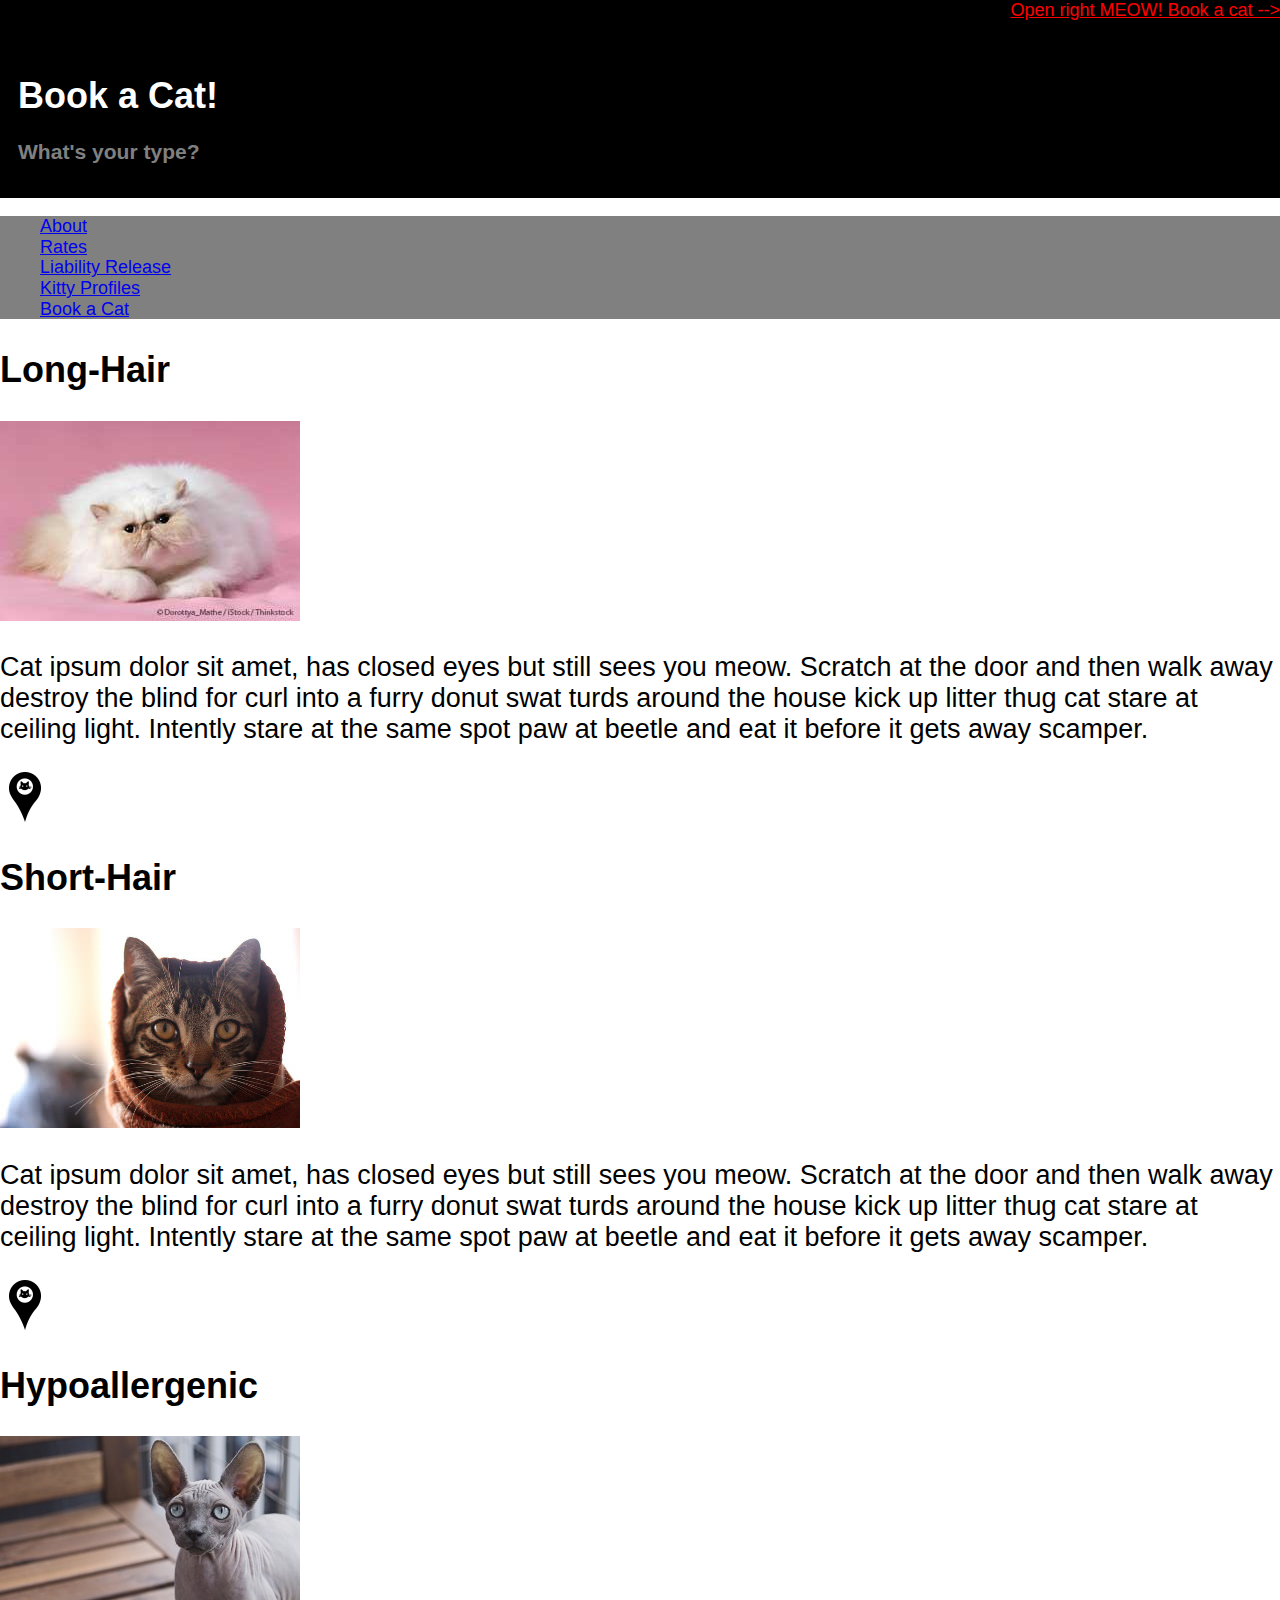
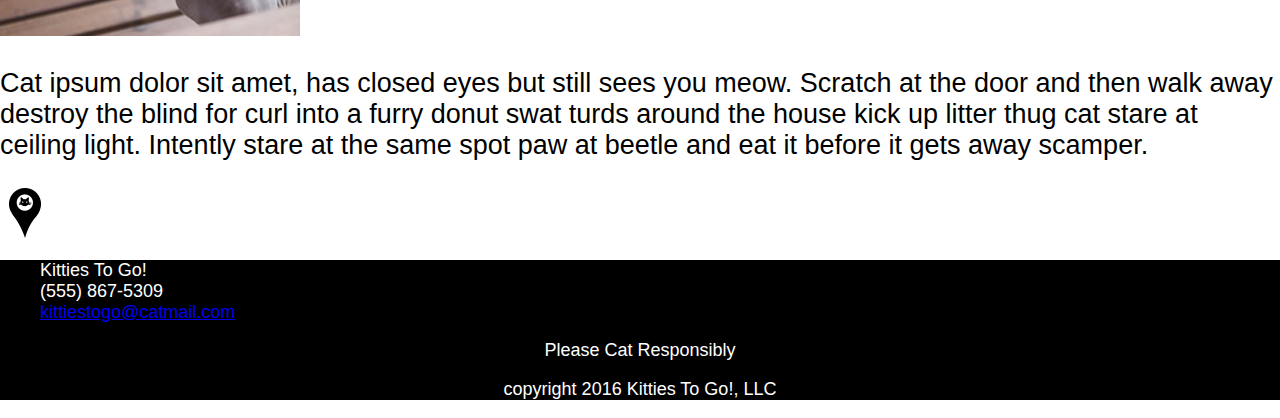
==== bookacat.html @ ce9dfdb2 "adds book-a-cat.html" ====
<!DOCTYPE html>
<html>
  <head>
    <meta charset="utf-8" lang="en">
    <title>Kitties-to-Go</title>
    <link rel="stylesheet" href="styles/normalize.css">
    <link rel="stylesheet" href="styles/stylesheet.css">
  </head>
  <body>
    <header>
      <div class="bookcat">
        <a href="">Open right MEOW! Book a cat --></a>
      </div>
      <div>
        <h1>Book a Cat!</h1>
        <h3 class="subhead">What's your type?</h3>
    </header>
    <nav class="navigation">
      <ul>
        <li><a href="./index.html">About</a></li>
        <li><a href="#">Rates</a></li>
        <li><a href="#">Liability Release</a></li>
        <li><a href="#">Kitty Profiles</a></li>
        <li><a href="#">Book a Cat</a></li>
      </ul>
    </nav>
    <div class="cattypes">
      <article>
        <h2>Long-Hair</h2>
        <img src="photos/longhair.jpg" alt="">
        <p>Cat ipsum dolor sit amet, has closed eyes but
        still sees you meow. Scratch at the door and then
        walk away destroy the blind for curl into a furry
        donut swat turds around the house kick up litter
        thug cat stare at ceiling light. Intently stare
        at the same spot paw at beetle and eat it before
        it gets away scamper.</p>
        <a href"google.com"><img class="catsymbol" src="photos/catsymbol.png" width="50" alt=""></img></a>
      </article>
      <article>
        <h2>Short-Hair</h2>
        <img src="photos/shorthair.jpg" alt="">
        <p>Cat ipsum dolor sit amet, has closed eyes but
        still sees you meow. Scratch at the door and then
        walk away destroy the blind for curl into a furry
        donut swat turds around the house kick up litter
        thug cat stare at ceiling light. Intently stare
        at the same spot paw at beetle and eat it before
        it gets away scamper.</p>
        <a href"google.com"><img class="catsymbol" src="photos/catsymbol.png" width="50" alt=""></img></a>
      </article>
      <article>
        <h2>Hypoallergenic</h2>
        <img src="photos/hypocat.jpg" alt="">
        <p>Cat ipsum dolor sit amet, has closed eyes but
        still sees you meow. Scratch at the door and then
        walk away destroy the blind for curl into a furry
        donut swat turds around the house kick up litter
        thug cat stare at ceiling light. Intently stare
        at the same spot paw at beetle and eat it before
        it gets away scamper.</p>
        <a href"google.com"><img class="catsymbol" src="photos/catsymbol.png" width="50" alt=""></img></a>
      </article>
    </div>
    <footer>
      <div>
        <ul>
          <li>Kitties To Go!</li>
          <li>(555) 867-5309</li>
          <li class="email"><a href="#">kittiestogo@catmail.com</a></li>
        </ul>
      </div>
      <div class="copywrite">
        <p class="copywriteinfo">Please Cat Responsibly</p>
        <p class="copywriteinfo">copyright 2016 Kitties To Go!, LLC</p>
      </div>
    </footer>
  </body>
</html>
---- styles/stylesheet.css ----
* {
  box-sizing: border-box;
}

html {
  font-size: 18px;
  font-family: Verdana, Geneva, sans-serif;
}

header {
  background-color: black;
  height: 11rem;
  padding-left: 1rem;
}

div.bookcat {
  text-align: right;
  color: red;
}

.email a:visited {
   color: red;
 }

 .bookcat a:visited {
    color: red;
  }

nav.navigation {
  background-color: grey;
  justify-content: space-around;

}

ul {
  list-style-type: none;

}

nav ul li a {
  text-decoration: underline;


}
h1 {
  color: white;
  margin-top: 3rem;
}

h3.subhead {
  color: grey;
}

/*div.centercontent is articles and the aside */
 div.centercontent {
 display: flex;
 flex-wrap: nowrap;
 direction: ltr;
 align-items: stretch;
 justify-content: space-around;
 }

section.newscontent {
  display: flex;
  flex-direction: column;
  width: 35rem;
  padding-left: 0.5rem;
 }

article > h2 {
  font-size: 2rem;
}
article > p {
  font-size: 1.5rem;
}

aside.catspotlight {
  display: flex;
  border: 0.1rem solid black;
  flex-direction: column;
  justify-content: space-around;
}

div > h2 {

}
img.catintube {
  width: 3rem;
}

footer {
   background-color: black;
 }

footer div ul{
   align-items: left;
   color: white;
 }

 /*Doesn't work*/
div.email {
  color: red
}


 div.copywrite > p {
   color: white;
   text-align: center;
 }
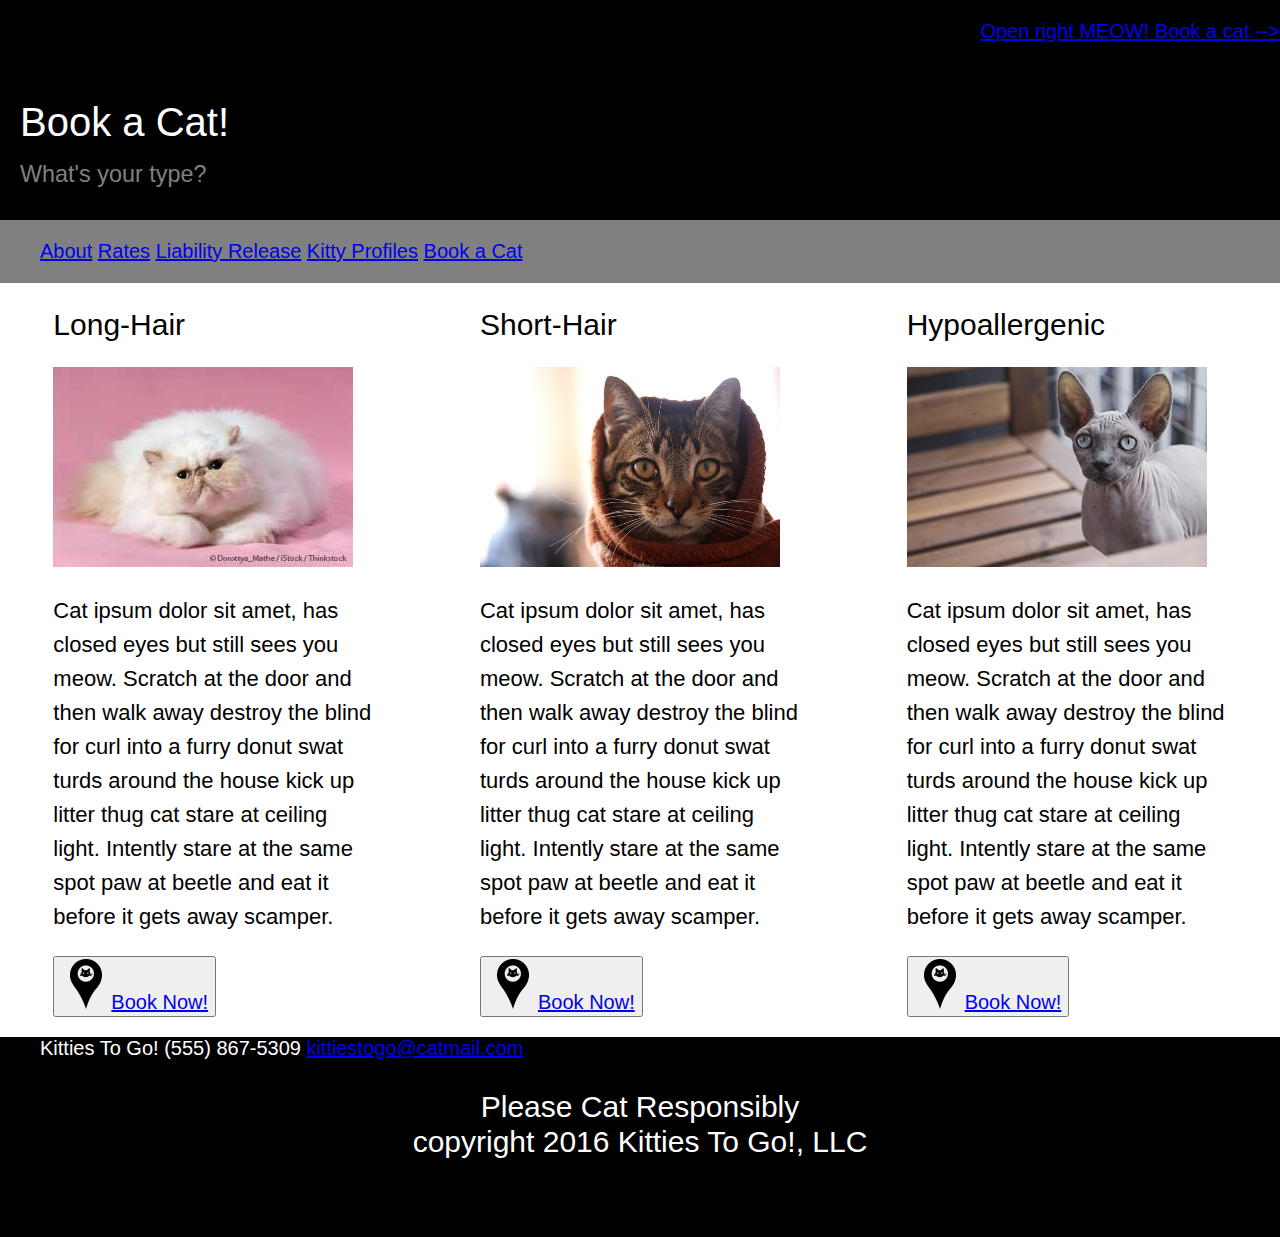
==== commit 5782aa2e: "adds content" ====
--- a/bookacat.html
+++ b/bookacat.html
@@ -9,7 +9,7 @@
   <body>
     <header>
       <div class="bookcat">
-        <a href="">Open right MEOW! Book a cat --></a>
+        <a href="./bookacat.html">Open right MEOW! Book a cat --></a>
       </div>
       <div>
         <h1>Book a Cat!</h1>
@@ -20,8 +20,8 @@
         <li><a href="./index.html">About</a></li>
         <li><a href="#">Rates</a></li>
         <li><a href="#">Liability Release</a></li>
-        <li><a href="#">Kitty Profiles</a></li>
-        <li><a href="#">Book a Cat</a></li>
+        <li><a href="./kittyprofiles.html">Kitty Profiles</a></li>
+        <li><a href="./bookacat.html">Book a Cat</a></li>
       </ul>
     </nav>
     <div class="cattypes">
@@ -35,11 +35,13 @@
         thug cat stare at ceiling light. Intently stare
         at the same spot paw at beetle and eat it before
         it gets away scamper.</p>
-        <a href"google.com"><img class="catsymbol" src="photos/catsymbol.png" width="50" alt=""></img></a>
+        <button>
+          <a class="booknowbutton" href="https://www.youtube.com/watch?v=oHg5SJYRHA0"><img class="catsymbol" src="photos/catsymbol.png" width="50" alt=""></img>Book Now!</a>
+        </button>
       </article>
       <article>
         <h2>Short-Hair</h2>
-        <img src="photos/shorthair.jpg" alt="">
+        <img src="./photos/shorthair.jpg" alt="">
         <p>Cat ipsum dolor sit amet, has closed eyes but
         still sees you meow. Scratch at the door and then
         walk away destroy the blind for curl into a furry
@@ -47,11 +49,13 @@
         thug cat stare at ceiling light. Intently stare
         at the same spot paw at beetle and eat it before
         it gets away scamper.</p>
-        <a href"google.com"><img class="catsymbol" src="photos/catsymbol.png" width="50" alt=""></img></a>
+        <button>
+          <a class="booknowbutton" href="https://www.youtube.com/watch?v=oHg5SJYRHA0"><img class="catsymbol" src="photos/catsymbol.png" width="50" alt=""></img>Book Now!</a>
+        </button>
       </article>
       <article>
         <h2>Hypoallergenic</h2>
-        <img src="photos/hypocat.jpg" alt="">
+        <img src="./photos/hypocat.jpg" alt="">
         <p>Cat ipsum dolor sit amet, has closed eyes but
         still sees you meow. Scratch at the door and then
         walk away destroy the blind for curl into a furry
@@ -59,20 +63,21 @@
         thug cat stare at ceiling light. Intently stare
         at the same spot paw at beetle and eat it before
         it gets away scamper.</p>
-        <a href"google.com"><img class="catsymbol" src="photos/catsymbol.png" width="50" alt=""></img></a>
+        <button>
+          <a class="booknowbutton" href="https://www.youtube.com/watch?v=oHg5SJYRHA0"><img class="catsymbol" src="photos/catsymbol.png" width="50" alt=""></img>Book Now!</a>
+        </button>
       </article>
     </div>
     <footer>
       <div>
-        <ul>
+        <ul class="contact">
           <li>Kitties To Go!</li>
           <li>(555) 867-5309</li>
           <li class="email"><a href="#">kittiestogo@catmail.com</a></li>
         </ul>
       </div>
       <div class="copywrite">
-        <p class="copywriteinfo">Please Cat Responsibly</p>
-        <p class="copywriteinfo">copyright 2016 Kitties To Go!, LLC</p>
+        <p class="copywriteinfo">Please Cat Responsibly<br>copyright 2016 Kitties To Go!, LLC</p>
       </div>
     </footer>
   </body>
--- a/styles/stylesheet.css
+++ b/styles/stylesheet.css
@@ -1,9 +1,10 @@
 * {
   box-sizing: border-box;
+  font-weight: normal;
 }
 
 html {
-  font-size: 18px;
+  font-size: 20px;
   font-family: Verdana, Geneva, sans-serif;
 }
 
@@ -16,39 +17,48 @@
 div.bookcat {
   text-align: right;
   color: red;
+  font-size: 1rem;
+  padding-top: 1rem;
 }
 
-.email a:visited {
-   color: red;
- }
-
- .bookcat a:visited {
+.bookcat a:visited {
     color: red;
   }
 
 nav.navigation {
+  display: flex;
   background-color: grey;
   justify-content: space-around;
-
+  flex-direction: row;
+  flex-wrap: wrap;
 }
 
-ul {
+nav ul {
   list-style-type: none;
+  flex: 1 1 100%;
+}
+
+li {
+  display: inline-block;
 
 }
 
 nav ul li a {
   text-decoration: underline;
 
-
-}
-h1 {
-  color: white;
-  margin-top: 3rem;
 }
 
-h3.subhead {
+header h1 {
+  color: white;
+  margin-top: 2.8rem;
+  margin-bottom: 0rem;
+}
+
+header h3.subhead {
   color: grey;
+  font-weight: normal;
+  margin-bottom: 5rem;
+  margin-top: 0.8rem;
 }
 
 /*div.centercontent is articles and the aside */
@@ -62,16 +72,23 @@
 
 section.newscontent {
   display: flex;
+  flex-wrap: wrap;
   flex-direction: column;
   width: 35rem;
   padding-left: 0.5rem;
+  border: 1px solid black;
  }
 
 article > h2 {
-  font-size: 2rem;
+  font-size: 1.5rem;
 }
 article > p {
-  font-size: 1.5rem;
+  font-size: 1.1rem;
+  line-height: 1.7rem;
+}
+
+p.italic {
+  font-style: italic;
 }
 
 aside.catspotlight {
@@ -79,31 +96,63 @@
   border: 0.1rem solid black;
   flex-direction: column;
   justify-content: space-around;
+  align-content: center;
+}
+
+aside > div {
+
 }
 
 div > h2 {
+  font-size: 1.2rem;
 
 }
+
 img.catintube {
   width: 3rem;
 }
 
 footer {
-   background-color: black;
+  background-color: black;
+  position: relative;
+  bottom: 0;
+  width: 100%;
+  height: 10rem;
+  margin-top: 1rem;
+}
+
+footer div ul li {
+   align-items: left;
+   color: white;
+
  }
 
-footer div ul{
-   align-items: left;
-   color: white;
- }
-
- /*Doesn't work*/
 div.email {
   color: red
 }
 
+.email a:visited {
+   color: red;
+ }
 
- div.copywrite > p {
-   color: white;
-   text-align: center;
- }
+
+div.copywrite > p {
+ color: white;
+ text-align: center;
+ font-size: 1.5rem;
+}
+
+/* Code for Book a Cat page */
+
+div.cattypes {
+  display: flex;
+  justify-content: space-around;
+}
+
+.cattypes article {
+  width: 25%;
+}
+
+img.catsymbol {
+
+}
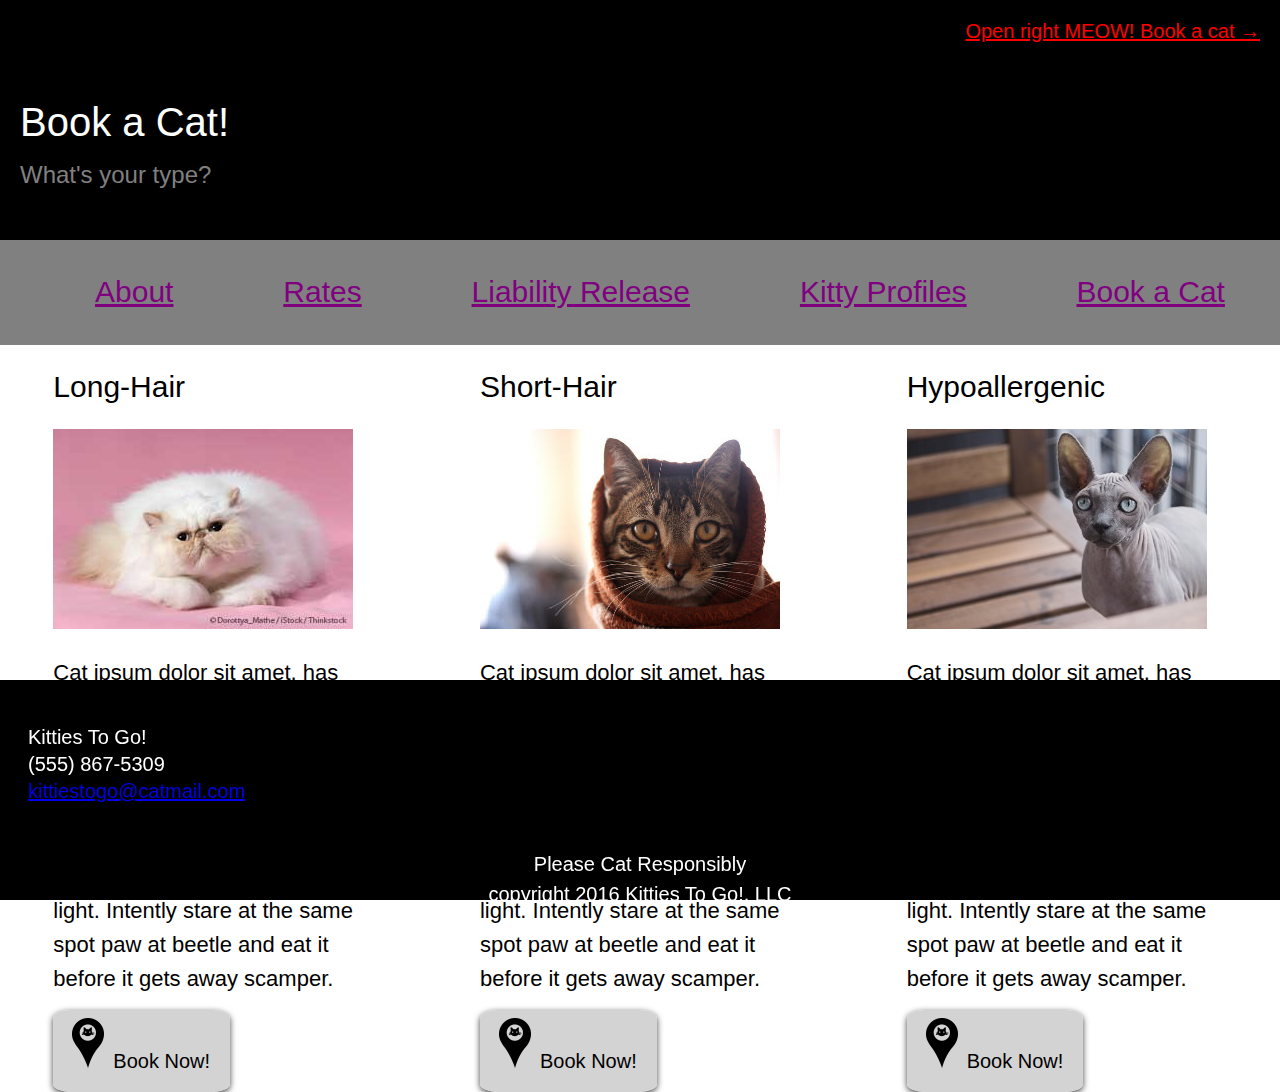
==== commit 1b63d521: "fixes more layout issues" ====
--- a/bookacat.html
+++ b/bookacat.html
@@ -9,11 +9,12 @@
   <body>
     <header>
       <div class="bookcat">
-        <a href="./bookacat.html">Open right MEOW! Book a cat --></a>
+        <a href="./bookacat.html">Open right MEOW! Book a cat →</a>
       </div>
       <div>
         <h1>Book a Cat!</h1>
         <h3 class="subhead">What's your type?</h3>
+      </div>
     </header>
     <nav class="navigation">
       <ul>
@@ -35,9 +36,7 @@
         thug cat stare at ceiling light. Intently stare
         at the same spot paw at beetle and eat it before
         it gets away scamper.</p>
-        <button>
-          <a class="booknowbutton" href="https://www.youtube.com/watch?v=oHg5SJYRHA0"><img class="catsymbol" src="photos/catsymbol.png" width="50" alt=""></img>Book Now!</a>
-        </button>
+        <a class="button" href="https://www.youtube.com/watch?v=oHg5SJYRHA0"><img class="catsymbol" src="photos/catsymbol.png" width="50" alt="">Book Now!</a>
       </article>
       <article>
         <h2>Short-Hair</h2>
@@ -49,9 +48,7 @@
         thug cat stare at ceiling light. Intently stare
         at the same spot paw at beetle and eat it before
         it gets away scamper.</p>
-        <button>
-          <a class="booknowbutton" href="https://www.youtube.com/watch?v=oHg5SJYRHA0"><img class="catsymbol" src="photos/catsymbol.png" width="50" alt=""></img>Book Now!</a>
-        </button>
+        <a class="button" href="https://www.youtube.com/watch?v=oHg5SJYRHA0"><img class="catsymbol" src="photos/catsymbol.png" width="50" alt="">Book Now!</a>
       </article>
       <article>
         <h2>Hypoallergenic</h2>
@@ -63,9 +60,7 @@
         thug cat stare at ceiling light. Intently stare
         at the same spot paw at beetle and eat it before
         it gets away scamper.</p>
-        <button>
-          <a class="booknowbutton" href="https://www.youtube.com/watch?v=oHg5SJYRHA0"><img class="catsymbol" src="photos/catsymbol.png" width="50" alt=""></img>Book Now!</a>
-        </button>
+        <a class="button" href="https://www.youtube.com/watch?v=oHg5SJYRHA0"><img class="catsymbol" src="photos/catsymbol.png" width="50" alt="">Book Now!</a>
       </article>
     </div>
     <footer>
--- a/styles/stylesheet.css
+++ b/styles/stylesheet.css
@@ -6,46 +6,22 @@
 html {
   font-size: 20px;
   font-family: Verdana, Geneva, sans-serif;
+  height: 100%;
+}
+
+html {
+  min-height: 100%;
+  position: relative;
+}
+
+body {
+  height: 100%;
 }
 
 header {
   background-color: black;
-  height: 11rem;
+  height: 12rem;
   padding-left: 1rem;
-}
-
-div.bookcat {
-  text-align: right;
-  color: red;
-  font-size: 1rem;
-  padding-top: 1rem;
-}
-
-.bookcat a:visited {
-    color: red;
-  }
-
-nav.navigation {
-  display: flex;
-  background-color: grey;
-  justify-content: space-around;
-  flex-direction: row;
-  flex-wrap: wrap;
-}
-
-nav ul {
-  list-style-type: none;
-  flex: 1 1 100%;
-}
-
-li {
-  display: inline-block;
-
-}
-
-nav ul li a {
-  text-decoration: underline;
-
 }
 
 header h1 {
@@ -61,27 +37,74 @@
   margin-top: 0.8rem;
 }
 
-/*div.centercontent is articles and the aside */
- div.centercontent {
- display: flex;
- flex-wrap: nowrap;
- direction: ltr;
- align-items: stretch;
- justify-content: space-around;
- }
+div.bookcat {
+  text-align: right;
+  color: red;
+  font-size: 1rem;
+  padding-top: 1rem;
+}
+
+div.bookcat a {
+  color: red;
+  margin-right: 1rem;
+}
+
+.bookcat a:visited {
+  color: red;
+}
+
+nav.navigation {
+  background-color: grey;
+  padding: 0.005rem;
+}
+
+nav ul {
+  display: flex;
+  flex-direction: row;
+  list-style-type: none;
+  background-color: grey;
+  justify-content: space-around;
+}
+
+li {
+  padding: 0.5em;
+  font-size: 1.5rem;
+}
+
+nav ul li a {
+  text-decoration: underline;
+  color: purple;
+}
+
+
+/*div.centercontent is articles and aside */
+
+div.centercontent {
+  display: flex;
+  flex-wrap: nowrap;
+  direction: ltr;
+  align-items: baseline;
+  justify-content: space-around;
+  margin-top: 1rem;
+  padding-bottom: -11rem;
+}
+
+/* section.newscontent is only the news section */
 
 section.newscontent {
   display: flex;
   flex-wrap: wrap;
   flex-direction: column;
-  width: 35rem;
-  padding-left: 0.5rem;
-  border: 1px solid black;
- }
-
-article > h2 {
-  font-size: 1.5rem;
-}
+  width: 60%;
+  padding: 1rem;
+
+}
+
+section.newscontent h2 {
+  font-size: 2rem;
+  margin-bottom: 0.75rem;
+}
+
 article > p {
   font-size: 1.1rem;
   line-height: 1.7rem;
@@ -91,40 +114,67 @@
   font-style: italic;
 }
 
+ /* Aside code */
+
 aside.catspotlight {
   display: flex;
-  border: 0.1rem solid black;
+  flex-direction: row;
+  align-items: center;
+  flex-wrap: wrap;
+  max-width: 16%;
+  border: 1px solid black;
+  justify-content: space-around;
+}
+
+aside.catspotlight div {
+  display: flex;
   flex-direction: column;
-  justify-content: space-around;
-  align-content: center;
-}
-
-aside > div {
-
-}
-
-div > h2 {
+  align-items: center;
+}
+
+aside.catspotlight div p {
+  align-items: flex-start;
+}
+
+aside.catspotlight div a {
+  color: red;
+  margin-bottom: 1rem;
+}
+
+aside.catspotlight div h2 {
+  font-size: 1.8rem;
+  margin-bottom: 0.6rem;
+}
+
+div h3 {
   font-size: 1.2rem;
-
-}
-
-img.catintube {
-  width: 3rem;
+}
+
+html {
+  position: absolute;
 }
 
 footer {
   background-color: black;
-  position: relative;
-  bottom: 0;
+  position: fixed;
+  bottom: 0rem;
   width: 100%;
-  height: 10rem;
-  margin-top: 1rem;
-}
-
-footer div ul li {
+  height: 11rem;
+  margin-bottom: 0rem;
+  margin-top: 15rem;
+}
+
+footer div ul.contact {
+  padding: 1.2rem;
+}
+
+ul.contact li{
    align-items: left;
    color: white;
-
+   display: block;
+   padding: 0.1rem;
+   margin-left: 0.1rem;
+   font-size: 1rem;
  }
 
 div.email {
@@ -135,11 +185,15 @@
    color: red;
  }
 
-
-div.copywrite > p {
+.copywrite {
  color: white;
  text-align: center;
- font-size: 1.5rem;
+ font-size: 1rem;
+ position: relative;
+}
+
+p.copywriteinfo {
+  line-height: 1.5rem;
 }
 
 /* Code for Book a Cat page */
@@ -153,6 +207,50 @@
   width: 25%;
 }
 
-img.catsymbol {
-
-}
+a.button {
+  background-color: lightgrey;
+  padding: 2rem 1rem 1rem 0.5rem;
+  border-radius: 10%;
+  color: black;
+  text-decoration: none;
+  box-shadow: 0px 2px 6px #444;
+  margin-bottom: 2rem;
+}
+
+a.button:hover {
+  color: red;
+}
+
+/* Code for kittyprofiles page */
+div.catprofiles {
+  display: flex;
+  flex-direction: column;
+  min-height: 100%;
+  padding-bottom: 11rem;
+}
+
+div.catprofiles article {
+  display: flex;
+  flex-direction: row;
+}
+
+div.catprofiles article h2 {
+  margin-left: 6rem;
+  font-weight: lighter;
+  color: cornflowerblue;
+  font-style: italic;
+  margin-bottom: 0rem;
+}
+
+div.descriptionandbutton p {
+  width: 60%;
+  margin-top: 6.5rem;
+  font-size: 1.5rem;
+  align-self: baseline;
+
+}
+.catphoto {
+  border: 0.1rem solid #ddd;
+  padding: 0.5rem;
+  margin: 0.5rem 1.5rem 1rem 1rem;
+}
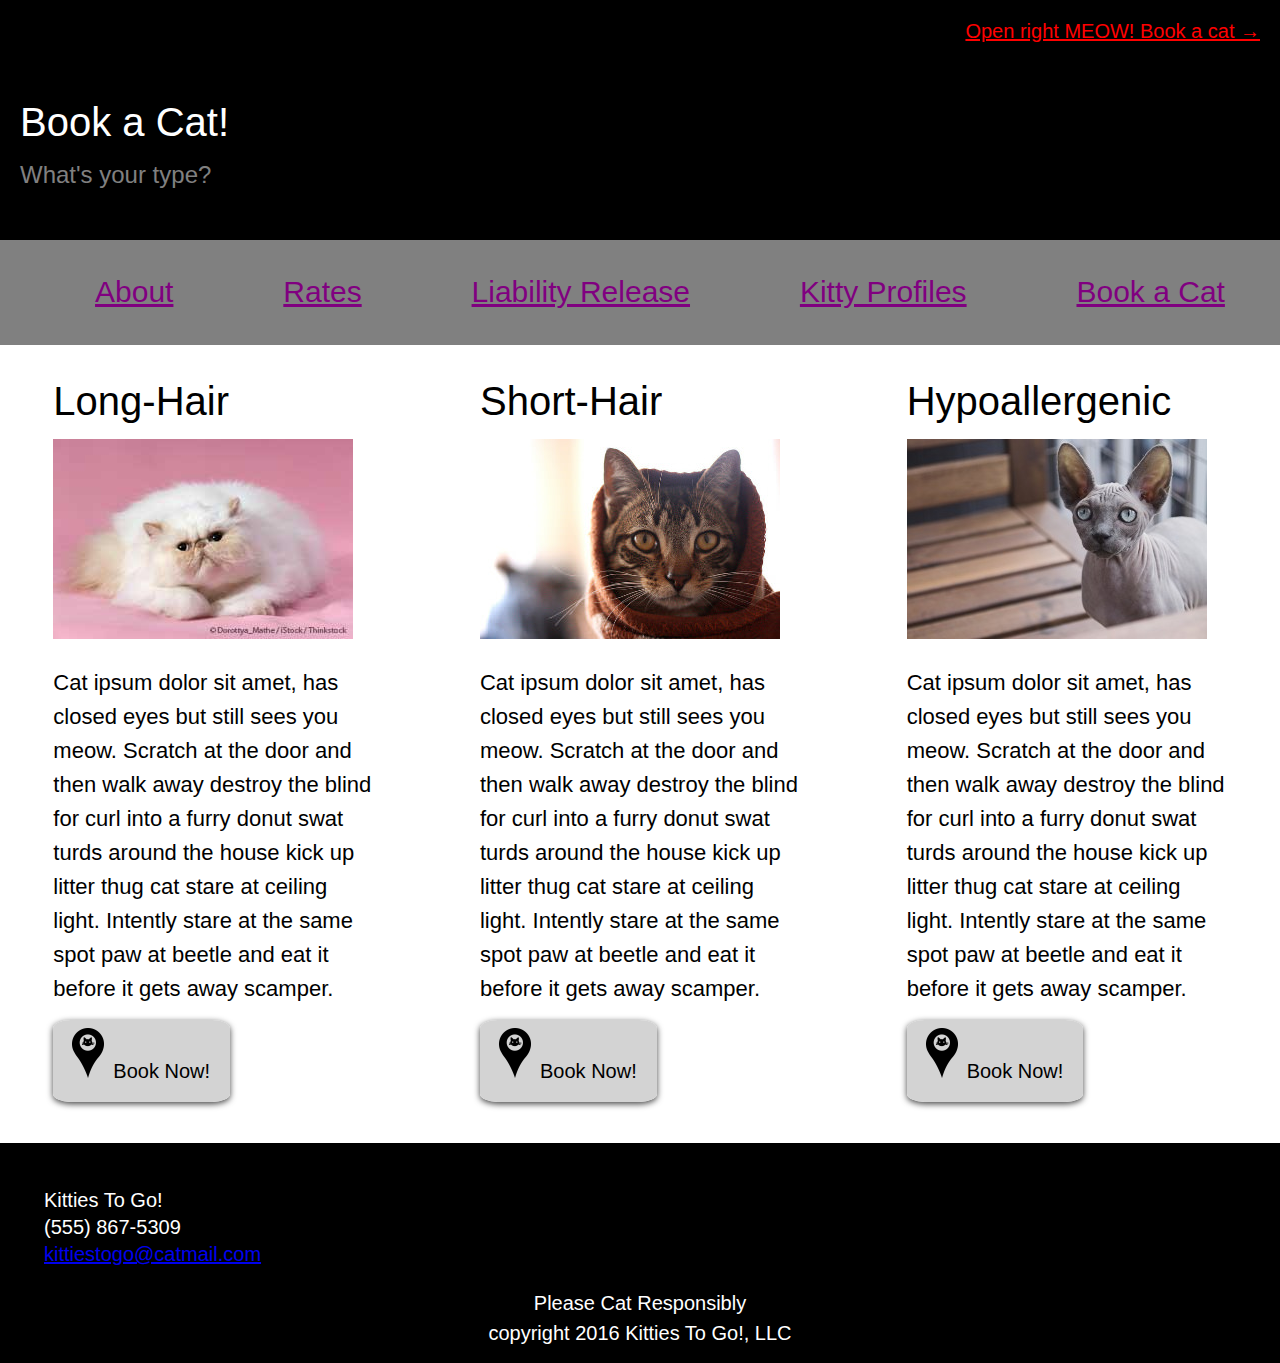
==== commit aa30e6e4: "adds image tags" ====
--- a/bookacat.html
+++ b/bookacat.html
@@ -36,7 +36,7 @@
         thug cat stare at ceiling light. Intently stare
         at the same spot paw at beetle and eat it before
         it gets away scamper.</p>
-        <a class="button" href="https://www.youtube.com/watch?v=oHg5SJYRHA0"><img class="catsymbol" src="photos/catsymbol.png" width="50" alt="">Book Now!</a>
+        <a class="button" href="https://www.youtube.com/watch?v=oHg5SJYRHA0"><img class="catsymbol" src="photos/catsymbol.png" width="50" alt="small black symbol resembling a 'you are here' with a cat on it">Book Now!</a>
       </article>
       <article>
         <h2>Short-Hair</h2>
@@ -48,7 +48,7 @@
         thug cat stare at ceiling light. Intently stare
         at the same spot paw at beetle and eat it before
         it gets away scamper.</p>
-        <a class="button" href="https://www.youtube.com/watch?v=oHg5SJYRHA0"><img class="catsymbol" src="photos/catsymbol.png" width="50" alt="">Book Now!</a>
+        <a class="button" href="https://www.youtube.com/watch?v=oHg5SJYRHA0"><img class="catsymbol" src="photos/catsymbol.png" width="50" alt="small black symbol resembling a 'you are here' with a cat on it">Book Now!</a>
       </article>
       <article>
         <h2>Hypoallergenic</h2>
@@ -60,7 +60,7 @@
         thug cat stare at ceiling light. Intently stare
         at the same spot paw at beetle and eat it before
         it gets away scamper.</p>
-        <a class="button" href="https://www.youtube.com/watch?v=oHg5SJYRHA0"><img class="catsymbol" src="photos/catsymbol.png" width="50" alt="">Book Now!</a>
+        <a class="button" href="https://www.youtube.com/watch?v=oHg5SJYRHA0"><img class="catsymbol" src="photos/catsymbol.png" width="50" alt="small black symbol resembling a 'you are here' with a cat on it">Book Now!</a>
       </article>
     </div>
     <footer>
--- a/styles/stylesheet.css
+++ b/styles/stylesheet.css
@@ -11,11 +11,11 @@
 
 html {
   min-height: 100%;
-  position: relative;
 }
 
 body {
   height: 100%;
+  position: relative;
 }
 
 header {
@@ -24,13 +24,13 @@
   padding-left: 1rem;
 }
 
-header h1 {
+h1 {
   color: white;
   margin-top: 2.8rem;
-  margin-bottom: 0rem;
-}
-
-header h3.subhead {
+  margin-bottom: 0;
+}
+
+.subhead {
   color: grey;
   font-weight: normal;
   margin-bottom: 5rem;
@@ -53,7 +53,7 @@
   color: red;
 }
 
-nav.navigation {
+.navigation {
   background-color: grey;
   padding: 0.005rem;
 }
@@ -76,10 +76,9 @@
   color: purple;
 }
 
-
 /*div.centercontent is articles and aside */
 
-div.centercontent {
+.centercontent {
   display: flex;
   flex-wrap: nowrap;
   direction: ltr;
@@ -92,15 +91,14 @@
 /* section.newscontent is only the news section */
 
 section.newscontent {
-  display: flex;
+  display: inline-flex;
   flex-wrap: wrap;
   flex-direction: column;
   width: 60%;
   padding: 1rem;
-
-}
-
-section.newscontent h2 {
+}
+
+h2 {
   font-size: 2rem;
   margin-bottom: 0.75rem;
 }
@@ -117,11 +115,10 @@
  /* Aside code */
 
 aside.catspotlight {
-  display: flex;
-  flex-direction: row;
-  align-items: center;
+  display: inline-flex;
   flex-wrap: wrap;
-  max-width: 16%;
+  max-width: 25%;
+  min-width: 20%;
   border: 1px solid black;
   justify-content: space-around;
 }
@@ -130,15 +127,19 @@
   display: flex;
   flex-direction: column;
   align-items: center;
+  justify-content: center;
+}
+
+aside.catspotlight div a {
+  color: red;
+  margin-bottom: 0.6rem;
+  margin-right: 0;
+  align-self: flex-end;
 }
 
 aside.catspotlight div p {
-  align-items: flex-start;
-}
-
-aside.catspotlight div a {
-  color: red;
-  margin-bottom: 1rem;
+  align-self: flex-start;
+  font-size: 0.8rem;
 }
 
 aside.catspotlight div h2 {
@@ -146,6 +147,10 @@
   margin-bottom: 0.6rem;
 }
 
+aside.catspotlight div img {
+  min-width: 20%;
+}
+
 div h3 {
   font-size: 1.2rem;
 }
@@ -156,34 +161,33 @@
 
 footer {
   background-color: black;
-  position: fixed;
-  bottom: 0rem;
+  position: absolute;
+  bottom: auto;
   width: 100%;
   height: 11rem;
-  margin-bottom: 0rem;
-  margin-top: 15rem;
+  padding-bottom: 3rem;
+  margin-top: 3rem;
 }
 
 footer div ul.contact {
-  padding: 1.2rem;
+  padding-top: 1.2rem;
 }
 
 ul.contact li{
-   align-items: left;
-   color: white;
-   display: block;
-   padding: 0.1rem;
-   margin-left: 0.1rem;
-   font-size: 1rem;
- }
-
-div.email {
+  color: white;
+  display: block;
+  padding: 0.1rem;
+  margin-left: 0.1rem;
+  font-size: 1rem;
+}
+
+.email {
   color: red
 }
 
 .email a:visited {
-   color: red;
- }
+  color: red;
+}
 
 .copywrite {
  color: white;
@@ -192,7 +196,7 @@
  position: relative;
 }
 
-p.copywriteinfo {
+.copywriteinfo {
   line-height: 1.5rem;
 }
 
@@ -213,7 +217,7 @@
   border-radius: 10%;
   color: black;
   text-decoration: none;
-  box-shadow: 0px 2px 6px #444;
+  box-shadow: 0 2px 6px #444;
   margin-bottom: 2rem;
 }
 
@@ -226,7 +230,7 @@
   display: flex;
   flex-direction: column;
   min-height: 100%;
-  padding-bottom: 11rem;
+  padding-bottom: 2rem;
 }
 
 div.catprofiles article {
@@ -239,10 +243,9 @@
   font-weight: lighter;
   color: cornflowerblue;
   font-style: italic;
-  margin-bottom: 0rem;
-}
-
-div.descriptionandbutton p {
+}
+
+.descriptionandbutton p {
   width: 60%;
   margin-top: 6.5rem;
   font-size: 1.5rem;
@@ -252,5 +255,5 @@
 .catphoto {
   border: 0.1rem solid #ddd;
   padding: 0.5rem;
-  margin: 0.5rem 1.5rem 1rem 1rem;
-}
+  margin: 0.5rem 1rem 1rem 1rem;
+}
